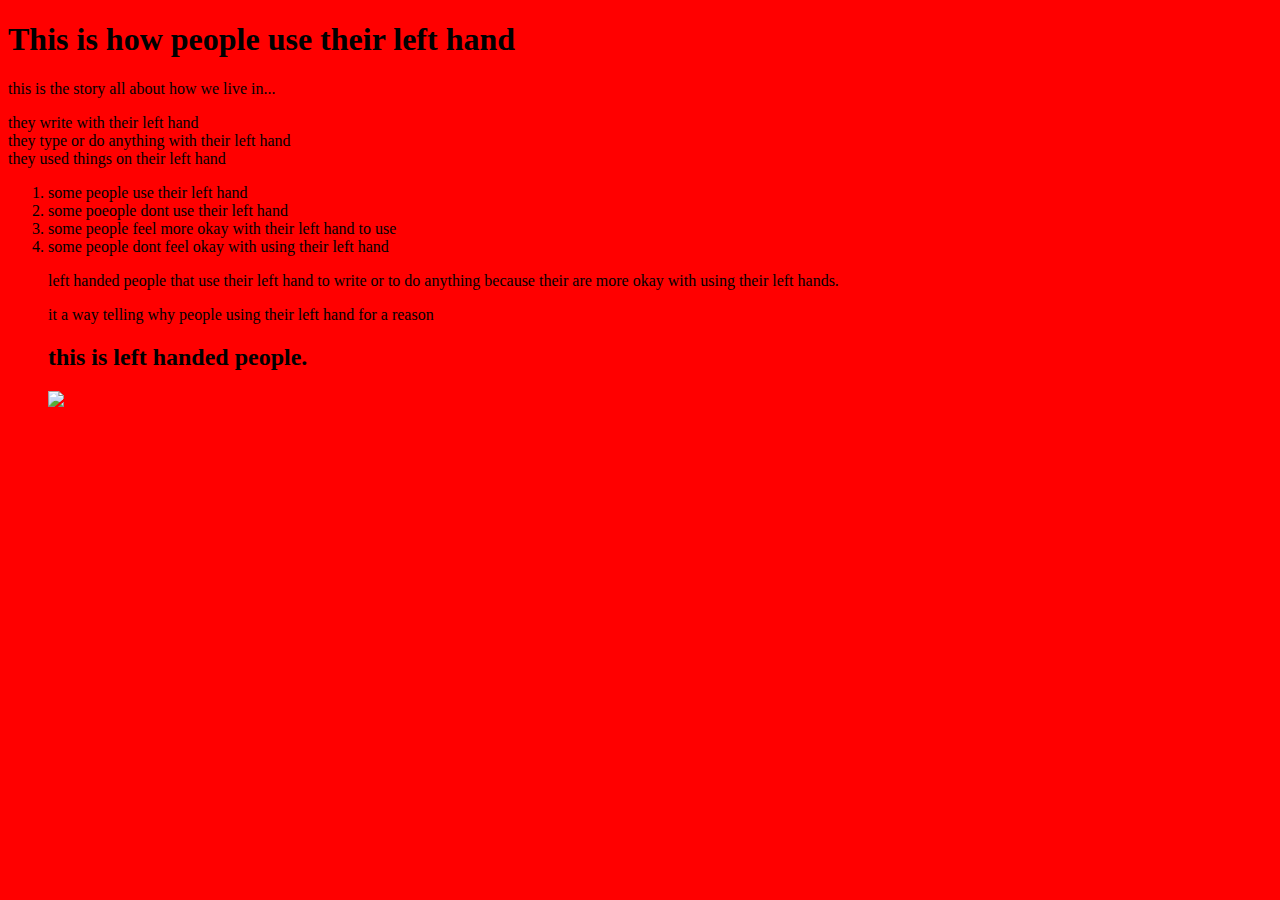
==== index.html @ 77860f46 "added 3 divs and styled" ====
<!DOCTYPE html>
<html>
       <head>
       <title> This is DETROIT</title>
       <link rel=" stylesheet" href= "style.css>
       <link href="https://fonts.googleapis.com/css?family=Roboto" rel="stylesheet"> 
        </head>
       <body style="background-color:red;">
         <h1>This is how people use their left hand</h1>
       <p> this is the story all about how we live in...</p>
           <li>they write with their left hand</li>
           <li> they type or do anything with their left hand</li>
           <li> they used things on their left hand</li>
           </li>
           
           <ol>
           <li> some people use their left hand</li>
           <li> some poeople dont use their left hand</li>
           <li> some people feel more okay with their left hand to use</li>
           <li> some people dont feel okay with using their left hand</li>
           
<div class="sub-content" text-align left;>
    <pthis is a pargraph></p>
    <p>left handed people that use their left hand to write or to do anything because their are more okay with using their left hands.</p>
    <p>it a way telling why people using their left hand for a reason</p>
    <h2>this is left handed people.</h2>
    <img src="https://i.ytimg.com/vi/aim3h1_FYY0/maxresdefault.jpg"width="200">
</div>
       </body>
 </html>
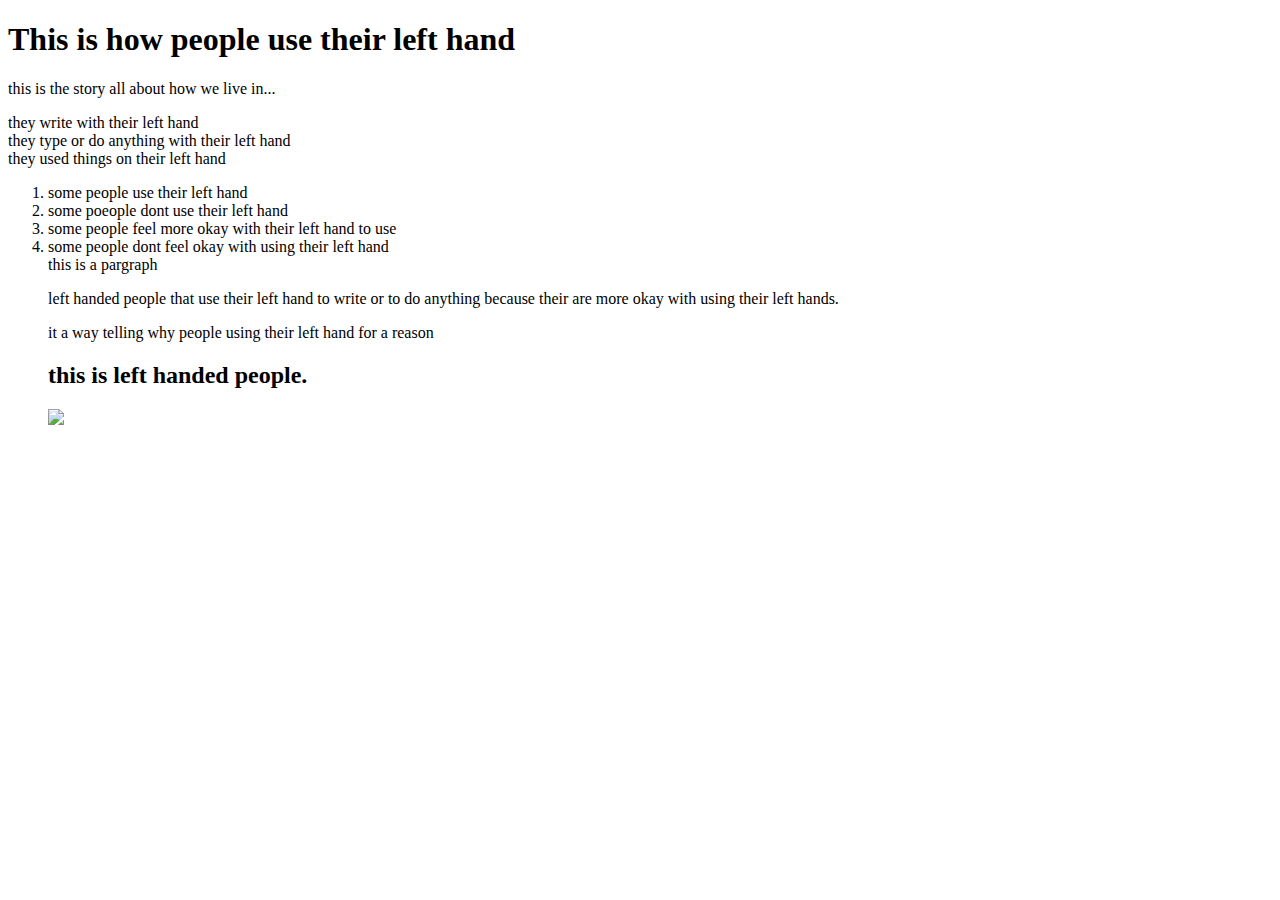
==== commit dfec3f40: "added 3 divs and styled" ====
--- a/index.html
+++ b/index.html
@@ -1,17 +1,17 @@
 <!DOCTYPE html>
 <html>
-       <head>
-       <title> This is DETROIT</title>
-       <link rel=" stylesheet" href= "style.css>
+     <head>
+       <title> This is DETROIT </title>
+       <link rel="stylesheet" href="style.css" />
        <link href="https://fonts.googleapis.com/css?family=Roboto" rel="stylesheet"> 
-        </head>
-       <body style="background-color:red;">
+     </head>
+       <body>
          <h1>This is how people use their left hand</h1>
        <p> this is the story all about how we live in...</p>
            <li>they write with their left hand</li>
            <li> they type or do anything with their left hand</li>
            <li> they used things on their left hand</li>
-           </li>
+           
            
            <ol>
            <li> some people use their left hand</li>
@@ -19,8 +19,8 @@
            <li> some people feel more okay with their left hand to use</li>
            <li> some people dont feel okay with using their left hand</li>
            
-<div class="sub-content" text-align left;>
-    <pthis is a pargraph></p>
+<div class="sub-content" 
+    <p>this is a pargraph</p>
     <p>left handed people that use their left hand to write or to do anything because their are more okay with using their left hands.</p>
     <p>it a way telling why people using their left hand for a reason</p>
     <h2>this is left handed people.</h2>
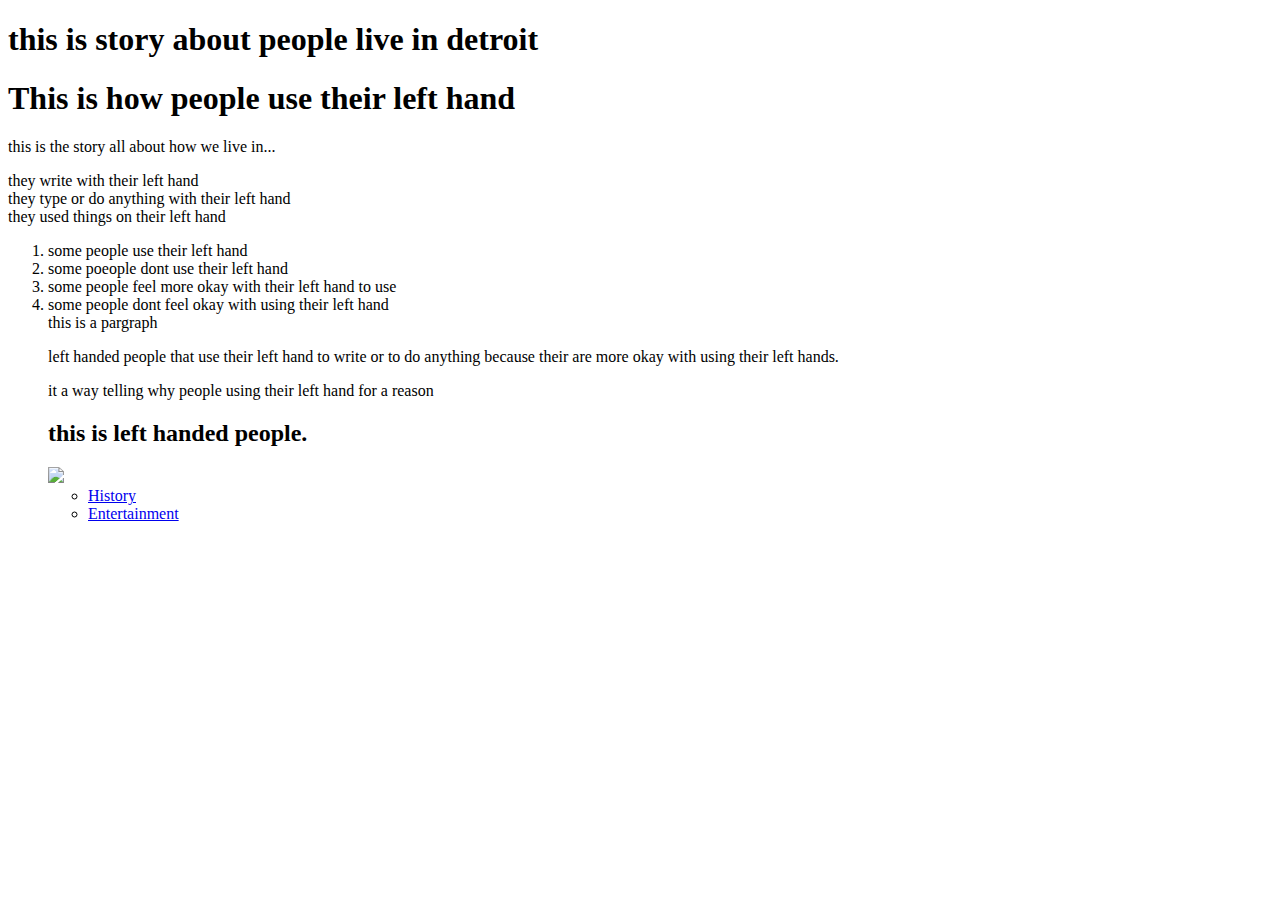
==== commit d4ea8686: "Added a navbar" ====
--- a/index.html
+++ b/index.html
@@ -1,11 +1,13 @@
 <!DOCTYPE html>
 <html>
      <head>
-       <title> This is DETROIT </title>
+       <title> This is Detroit </title>
        <link rel="stylesheet" href="style.css" />
        <link href="https://fonts.googleapis.com/css?family=Roboto" rel="stylesheet"> 
      </head>
        <body>
+           <h1> this is story about people live in detroit</h1>
+           </div>
          <h1>This is how people use their left hand</h1>
        <p> this is the story all about how we live in...</p>
            <li>they write with their left hand</li>
@@ -26,5 +28,13 @@
     <h2>this is left handed people.</h2>
     <img src="https://i.ytimg.com/vi/aim3h1_FYY0/maxresdefault.jpg"width="200">
 </div>
-       </body>
- </html>
+<div class ="navbar">
+               <ul>
+                   <li>
+                       <a href="history.hmtl">History</a>
+                   </li>
+                   <li> 
+                   <a href="entertainment.html">Entertainment</a>
+                   </li>
+                   
+               </ul>
